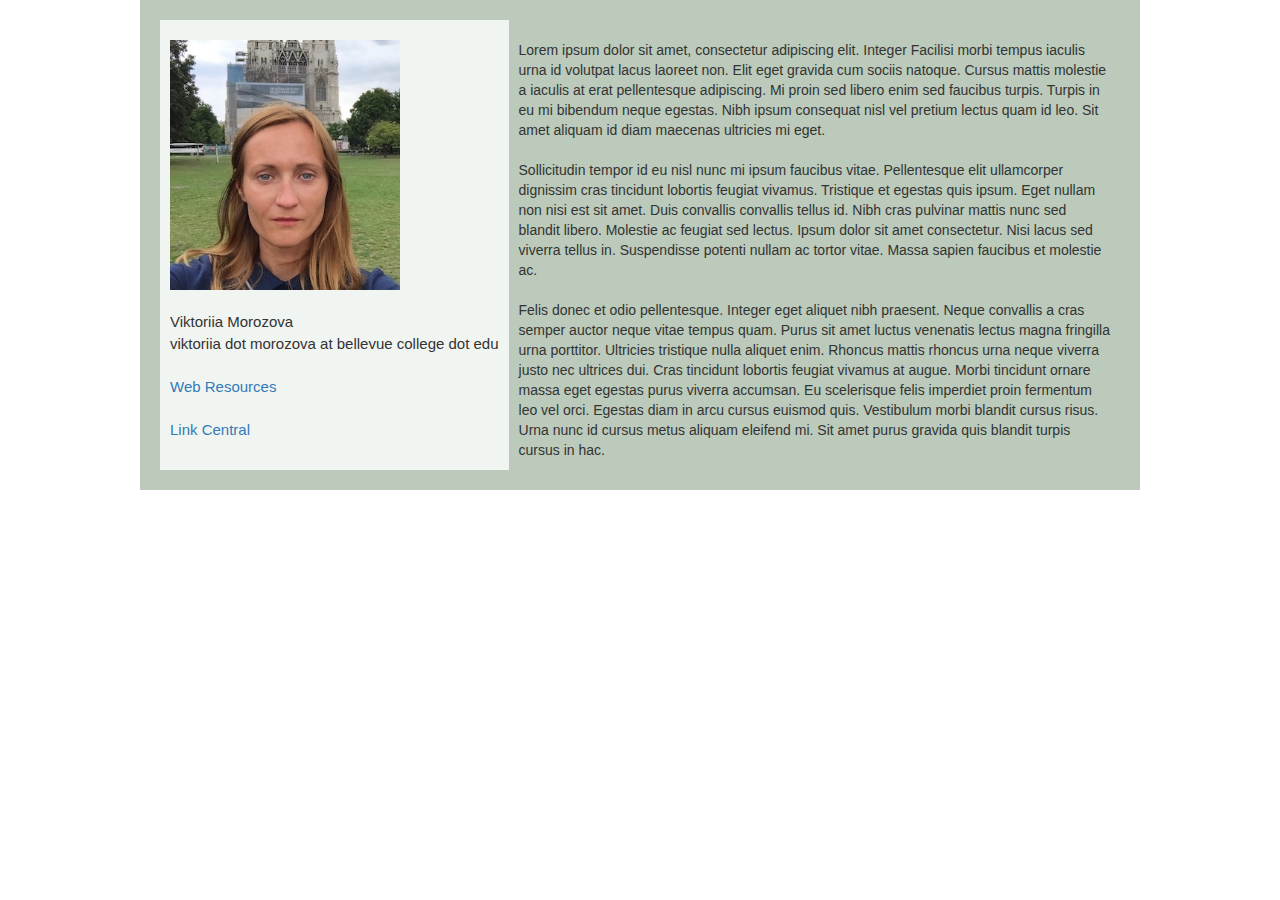
==== index.html @ ad8b7210 "Homework 1" ====
<!DOCTYPE html>
<html lang="en">

    <head>
        <title>Viktoriia Morozova</title>
        <meta charset="utf-8">
        <meta name="description" content="This is the text that appears along with the link in web search results.">
        <meta name="keywords" content="Wrods you anticipate people will use in search engines to find this page.">
        <meta name="author" content="Who wrote this?">
        <meta name="viewport" content="width=device-width, initial-scale=1, shrink-to-fit=no">

        <link rel="stylesheet" type="text/css" href="http://meyerweb.com/eric/tools/css/reset/reset.css">
        <link rel="stylesheet" type="text/css" href="https://maxcdn.bootstrapcdn.com/bootstrap/3.3.7/css/bootstrap.min.css">
        <link rel="stylesheet" type="text/css" href="https://ajax.googleapis.com/ajax/libs/jquery/1.12.4/jquery.min.js">
        <link rel="stylesheet" type="text/css" href="https://maxcdn.bootstrapcdn.com/bootstrap/3.3.7/js/bootstrap.min.js">

        <link rel="stylesheet" href="https://maxcdn.bootstrapcdn.com/bootstrap/3.3.6/css/bootstrap.min.css" />
        <link rel="stylesheet" href="css/style.css">
    </head>

    <body>
        <div class="my-grid-container">
            <div class="image-grid"><img class="photo" src="img/profilepicture.jpg"><br/><br/>
                <p class="name">Viktoriia Morozova <br/>
                viktoriia dot morozova at bellevue college dot edu<br/><br/>
                <a href="url">Web Resources</a><br/><br/>
                <a href="url">Link Central</a><br/>
            </p></div>
            
                <p><span class="item3"><br/></span>Lorem ipsum dolor sit amet, consectetur adipiscing elit. Integer
                    
                    Facilisi morbi tempus iaculis urna id volutpat lacus laoreet non. Elit eget gravida cum sociis natoque. Cursus mattis
                    molestie a iaculis at erat pellentesque adipiscing. Mi proin sed libero enim sed faucibus turpis. Turpis in eu mi
                    bibendum neque egestas. Nibh ipsum consequat nisl vel pretium lectus quam id leo. Sit amet aliquam id diam maecenas
                    ultricies mi eget. <br/><br/>
                    
                    Sollicitudin tempor id eu nisl nunc mi ipsum faucibus vitae. Pellentesque elit ullamcorper dignissim cras tincidunt
                    lobortis feugiat vivamus. Tristique et egestas quis ipsum. Eget nullam non nisi est sit amet. Duis convallis convallis
                    tellus id. Nibh cras pulvinar mattis nunc sed blandit libero. Molestie ac feugiat sed lectus. Ipsum dolor sit amet
                    consectetur. Nisi lacus sed viverra tellus in. Suspendisse potenti nullam ac tortor vitae. Massa sapien faucibus et
                    molestie ac.<br /><br />
                    
                    Felis donec et odio pellentesque. Integer eget aliquet nibh praesent. Neque convallis a cras semper auctor neque vitae
                    tempus quam. Purus sit amet luctus venenatis lectus magna fringilla urna porttitor. Ultricies tristique nulla aliquet
                    enim. Rhoncus mattis rhoncus urna neque viverra justo nec ultrices dui. Cras tincidunt lobortis feugiat vivamus at
                    augue. Morbi tincidunt ornare massa eget egestas purus viverra accumsan. Eu scelerisque felis imperdiet proin fermentum
                    leo vel orci. Egestas diam in arcu cursus euismod quis. Vestibulum morbi blandit cursus risus. Urna nunc id cursus metus
                    aliquam eleifend mi. Sit amet purus gravida quis blandit turpis cursus in hac.
                </p>
            </div>

        </div>
    </body>
</html>
---- css/style.css ----
.my-grid-container {
    margin: auto;
    max-width: 1000px;
    display: grid;
    grid-template-columns: repeat(3, auto);
    height: auto;
    width:auto;
    grid-gap: 10px;
    background-color: #bbcaba;
    padding: 20px;
    
}

.my-grid-container>div {
    background-color: rgba(255, 255, 255, 0.8);
    text-align: left;
    padding: 20px 0;
    font-size: 15px;
    
}

.image-grid {
    height: 100%;
    width: 100%;
    margin: auto;
}

.photo {
    height: 250px;
    width: 230px;
    margin-left: 10px;
    
}

.name {
    padding-left: 10px;
    padding-right: 10px;

}

p {
    font-family: sans-serif;
}
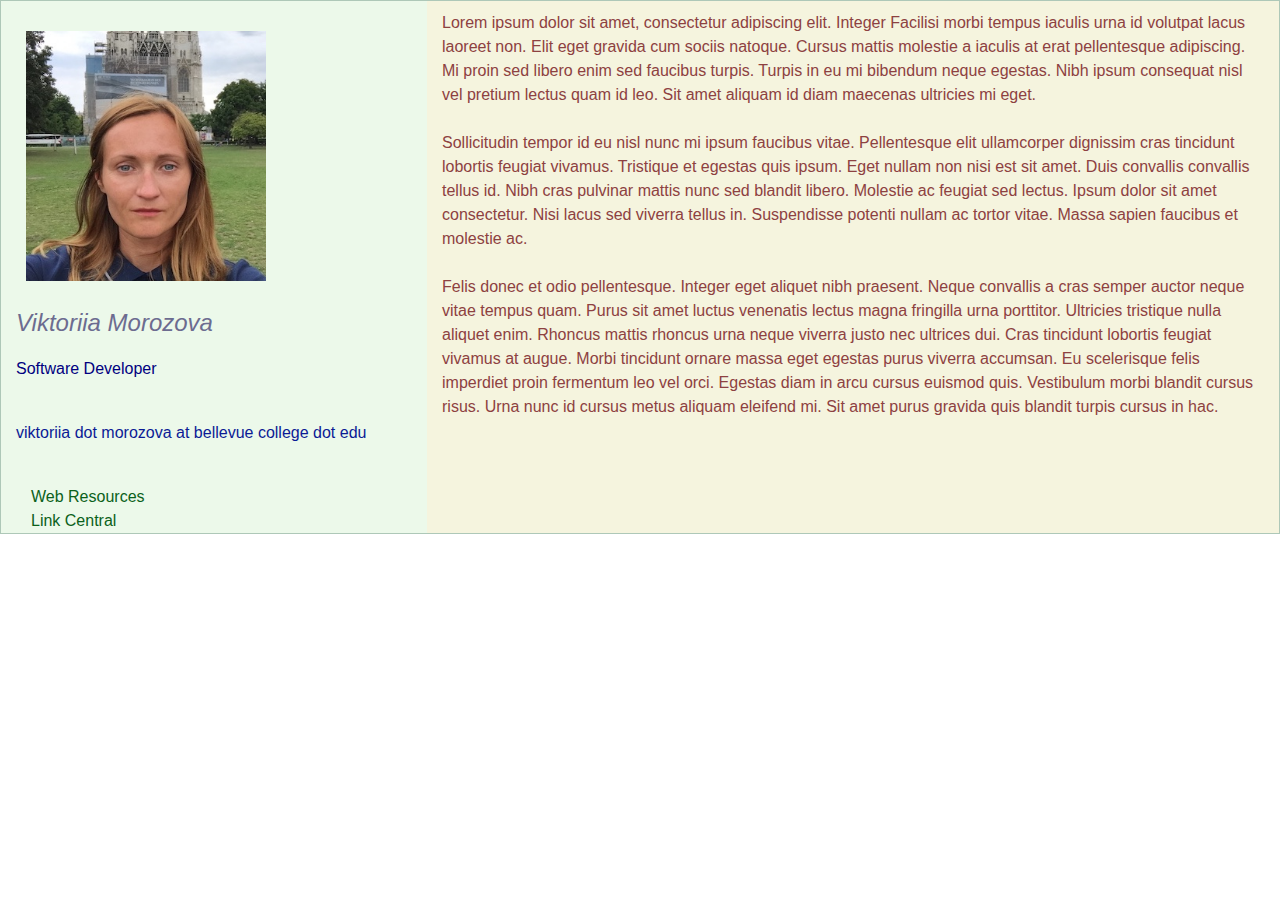
==== commit 63d8828e: "new submission" ====
--- a/index.html
+++ b/index.html
@@ -1,54 +1,85 @@
-<!DOCTYPE html>
+<!doctype html>
 <html lang="en">
 
-    <head>
-        <title>Viktoriia Morozova</title>
-        <meta charset="utf-8">
-        <meta name="description" content="This is the text that appears along with the link in web search results.">
-        <meta name="keywords" content="Wrods you anticipate people will use in search engines to find this page.">
-        <meta name="author" content="Who wrote this?">
-        <meta name="viewport" content="width=device-width, initial-scale=1, shrink-to-fit=no">
+<head>
+    <meta charset="utf-8">
+    <meta name="viewport" content="width=device-width, initial-scale=1">
+    <link href="https://cdn.jsdelivr.net/npm/bootstrap@5.0.2/dist/css/bootstrap.min.css" rel="stylesheet"
+        integrity="sha384-EVSTQN3/azprG1Anm3QDgpJLIm9Nao0Yz1ztcQTwFspd3yD65VohhpuuCOmLASjC" crossorigin="anonymous">
+    <link rel="stylesheet" href="https://maxcdn.bootstrapcdn.com/bootstrap/4.0.0/css/bootstrap.min.css"
+        integrity="sha384-Gn5384xqQ1aoWXA+058RXPxPg6fy4IWvTNh0E263XmFcJlSAwiGgFAW/dAiS6JXm" crossorigin="anonymous">
+    <script src="https://code.jquery.com/jquery-3.2.1.slim.min.js"
+        integrity="sha384-KJ3o2DKtIkvYIK3UENzmM7KCkRr/rE9/Qpg6aAZGJwFDMVNA/GpGFF93hXpG5KkN"
+        crossorigin="anonymous"></script>
+    <script src="https://cdnjs.cloudflare.com/ajax/libs/popper.js/1.12.9/umd/popper.min.js"
+        integrity="sha384-ApNbgh9B+Y1QKtv3Rn7W3mgPxhU9K/ScQsAP7hUibX39j7fakFPskvXusvfa0b4Q"
+        crossorigin="anonymous"></script>
+    <script src="https://maxcdn.bootstrapcdn.com/bootstrap/4.0.0/js/bootstrap.min.js"
+        integrity="sha384-JZR6Spejh4U02d8jOt6vLEHfe/JQGiRRSQQxSfFWpi1MquVdAyjUar5+76PVCmYl"
+        crossorigin="anonymous"></script>
+    <link rel="stylesheet" href="css/style.css">
 
-        <link rel="stylesheet" type="text/css" href="http://meyerweb.com/eric/tools/css/reset/reset.css">
-        <link rel="stylesheet" type="text/css" href="https://maxcdn.bootstrapcdn.com/bootstrap/3.3.7/css/bootstrap.min.css">
-        <link rel="stylesheet" type="text/css" href="https://ajax.googleapis.com/ajax/libs/jquery/1.12.4/jquery.min.js">
-        <link rel="stylesheet" type="text/css" href="https://maxcdn.bootstrapcdn.com/bootstrap/3.3.7/js/bootstrap.min.js">
+    <title>Viktoriia Morozova</title>
+</head>
 
-        <link rel="stylesheet" href="https://maxcdn.bootstrapcdn.com/bootstrap/3.3.6/css/bootstrap.min.css" />
-        <link rel="stylesheet" href="css/style.css">
-    </head>
+<body>
 
-    <body>
-        <div class="my-grid-container">
-            <div class="image-grid"><img class="photo" src="img/profilepicture.jpg"><br/><br/>
-                <p class="name">Viktoriia Morozova <br/>
-                viktoriia dot morozova at bellevue college dot edu<br/><br/>
-                <a href="url">Web Resources</a><br/><br/>
-                <a href="url">Link Central</a><br/>
-            </p></div>
-            
-                <p><span class="item3"><br/></span>Lorem ipsum dolor sit amet, consectetur adipiscing elit. Integer
-                    
-                    Facilisi morbi tempus iaculis urna id volutpat lacus laoreet non. Elit eget gravida cum sociis natoque. Cursus mattis
-                    molestie a iaculis at erat pellentesque adipiscing. Mi proin sed libero enim sed faucibus turpis. Turpis in eu mi
-                    bibendum neque egestas. Nibh ipsum consequat nisl vel pretium lectus quam id leo. Sit amet aliquam id diam maecenas
-                    ultricies mi eget. <br/><br/>
-                    
-                    Sollicitudin tempor id eu nisl nunc mi ipsum faucibus vitae. Pellentesque elit ullamcorper dignissim cras tincidunt
-                    lobortis feugiat vivamus. Tristique et egestas quis ipsum. Eget nullam non nisi est sit amet. Duis convallis convallis
-                    tellus id. Nibh cras pulvinar mattis nunc sed blandit libero. Molestie ac feugiat sed lectus. Ipsum dolor sit amet
-                    consectetur. Nisi lacus sed viverra tellus in. Suspendisse potenti nullam ac tortor vitae. Massa sapien faucibus et
+    <div class="container-fluid">
+        <div class="row">
+            <div class="col-sm-4">
+                <img id="photo" src="img/profilepicture.jpg" class="img-fluid"><br /><br />
+                <p id="name">Viktoriia Morozova</p>
+                    <p id="ocupation">Software Developer<p><br />
+                    viktoriia dot morozova at bellevue college dot edu<br /><br />
+                    </p>
+                    <div class="resources">
+                    <a href="html/resources.html" class="col-12 resources"> Web Resources</a><br />
+                    <a href="url" class="col-12 resources">Link Central</a><br />
+                    </div>
+            </div>
+            <div class="col-sm-8">
+                <p>Lorem ipsum dolor sit amet, consectetur adipiscing elit. Integer
+                
+                    Facilisi morbi tempus iaculis urna id volutpat lacus laoreet non. Elit eget gravida cum sociis
+                    natoque. Cursus
+                    mattis
+                    molestie a iaculis at erat pellentesque adipiscing. Mi proin sed libero enim sed faucibus turpis.
+                    Turpis in eu mi
+                    bibendum neque egestas. Nibh ipsum consequat nisl vel pretium lectus quam id leo. Sit amet aliquam
+                    id diam maecenas
+                    ultricies mi eget. <br /><br />
+                
+                    Sollicitudin tempor id eu nisl nunc mi ipsum faucibus vitae. Pellentesque elit ullamcorper dignissim
+                    cras tincidunt
+                    lobortis feugiat vivamus. Tristique et egestas quis ipsum. Eget nullam non nisi est sit amet. Duis
+                    convallis
+                    convallis
+                    tellus id. Nibh cras pulvinar mattis nunc sed blandit libero. Molestie ac feugiat sed lectus. Ipsum
+                    dolor sit amet
+                    consectetur. Nisi lacus sed viverra tellus in. Suspendisse potenti nullam ac tortor vitae. Massa
+                    sapien faucibus et
                     molestie ac.<br /><br />
-                    
-                    Felis donec et odio pellentesque. Integer eget aliquet nibh praesent. Neque convallis a cras semper auctor neque vitae
-                    tempus quam. Purus sit amet luctus venenatis lectus magna fringilla urna porttitor. Ultricies tristique nulla aliquet
-                    enim. Rhoncus mattis rhoncus urna neque viverra justo nec ultrices dui. Cras tincidunt lobortis feugiat vivamus at
-                    augue. Morbi tincidunt ornare massa eget egestas purus viverra accumsan. Eu scelerisque felis imperdiet proin fermentum
-                    leo vel orci. Egestas diam in arcu cursus euismod quis. Vestibulum morbi blandit cursus risus. Urna nunc id cursus metus
+                
+                    Felis donec et odio pellentesque. Integer eget aliquet nibh praesent. Neque convallis a cras semper
+                    auctor neque
+                    vitae
+                    tempus quam. Purus sit amet luctus venenatis lectus magna fringilla urna porttitor. Ultricies
+                    tristique nulla
+                    aliquet
+                    enim. Rhoncus mattis rhoncus urna neque viverra justo nec ultrices dui. Cras tincidunt lobortis
+                    feugiat vivamus at
+                    augue. Morbi tincidunt ornare massa eget egestas purus viverra accumsan. Eu scelerisque felis
+                    imperdiet proin
+                    fermentum
+                    leo vel orci. Egestas diam in arcu cursus euismod quis. Vestibulum morbi blandit cursus risus. Urna
+                    nunc id cursus
+                    metus
                     aliquam eleifend mi. Sit amet purus gravida quis blandit turpis cursus in hac.
                 </p>
             </div>
+        </div>
+    </div>
 
-        </div>
-    </body>
+</body>
+
 </html>--- a/css/style.css
+++ b/css/style.css
@@ -1,44 +1,149 @@
+html {
+    box-sizing: border-box;
+}
 
-.my-grid-container {
+.container-fluid {
     margin: auto;
-    max-width: 1000px;
-    display: grid;
-    grid-template-columns: repeat(3, auto);
-    height: auto;
-    width:auto;
-    grid-gap: 10px;
-    background-color: #bbcaba;
-    padding: 20px;
+    border: 1px solid rgb(174, 200, 184)
+}
+
+.col-sm-4 {
+    background-color: rgb(236, 249, 234);
+    padding-top: 10px;
+
+}
+
+.col-sm-8 {
+    background-color: rgb(245, 244, 222);
+    padding-top: 10px;
     
 }
 
-.my-grid-container>div {
-    background-color: rgba(255, 255, 255, 0.8);
-    text-align: left;
-    padding: 20px 0;
-    font-size: 15px;
-    
+.col-sm-4 p {
+    color: rgb(11, 27, 149);
 }
 
-.image-grid {
-    height: 100%;
-    width: 100%;
-    margin: auto;
+.col-sm-8 p {
+    color: rgb(141, 65, 65);
 }
 
-.photo {
-    height: 250px;
-    width: 230px;
-    margin-left: 10px;
-    
+#name {
+    color: rgb(108, 108, 144);
+    font-style: italic;
+    font-family: sans-serif;
+    font-size: x-large;
 }
 
-.name {
-    padding-left: 10px;
-    padding-right: 10px;
+#ocupation {
+    color: navy;
+    font-family: sans-serif;
 
+}
+
+#photo {
+    height: 250px;
+    width: 240px;
+    margin-left: 10px;
+    margin-top: 20px;
+    box-sizing: border-box;
+}
+
+.resources {
+    color: rgb(11, 97, 27);
+    text-decoration: none;
+} 
+
+.resources:hover {
+    color: rgb(20, 51, 26);
+    text-decoration: none;
 }
 
 p {
     font-family: sans-serif;
+} 
+
+.container {
+    margin: auto;
+    max-width: 1000px;
+    border-width: 2px;
+    border-radius:3px;
+    border-color: rgb(227, 215, 201);
+    flex-wrap: wrap;
+
+        
 }
+
+#h1 {
+    display: flex;
+    font-family: sans-serif;
+    padding: 5px;
+    background-color: rgb(231, 228, 228);
+    color: rgb(146, 79, 79);
+    font-size: 50px;
+    flex-direction: column;
+    justify-content: center;
+    flex-wrap: wrap;
+    
+    
+}
+
+#navbar {
+    display: flex;
+    font-family: sans-serif;
+    flex-direction: row;
+    justify-content: center;
+    width: 100%;
+    flex-wrap: wrap;
+}
+
+a {
+    color: rgb(167, 99, 99);
+}
+
+#navbar a {
+    text-decoration: none;
+    background-color: rgb(240, 229, 229);
+    color: rgb(125, 90, 90);
+    font-size: 15px;
+    width: 20%
+}
+
+ol {
+    color: rgb(107, 50, 50);
+}
+#navbar a:hover {
+    background-color: rgb(233, 219, 219);
+    color: rgb(208, 92, 92);
+    text-decoration: none;
+}
+
+#main {
+    display: flex;
+    font-family: sans-serif;
+    justify-content: center;
+    background-color: rgb(245, 244, 222);
+    flex-direction: column;
+}
+
+#footer {
+    display: flex;
+    font-family: sans-serif;
+    flex-direction: row;
+    justify-content: center;
+    width: 100%;
+    flex-wrap: wrap;
+}
+
+#footer a {
+    text-decoration: none;
+    background-color: rgb(240, 229, 229);
+    color: rgb(125, 90, 90);
+    font-size: 15px;
+    width: 100%;
+}
+
+#footer a:hover {
+    background-color: rgb(233, 219, 219);
+    color: rgb(208, 92, 92);
+    text-decoration: none;
+}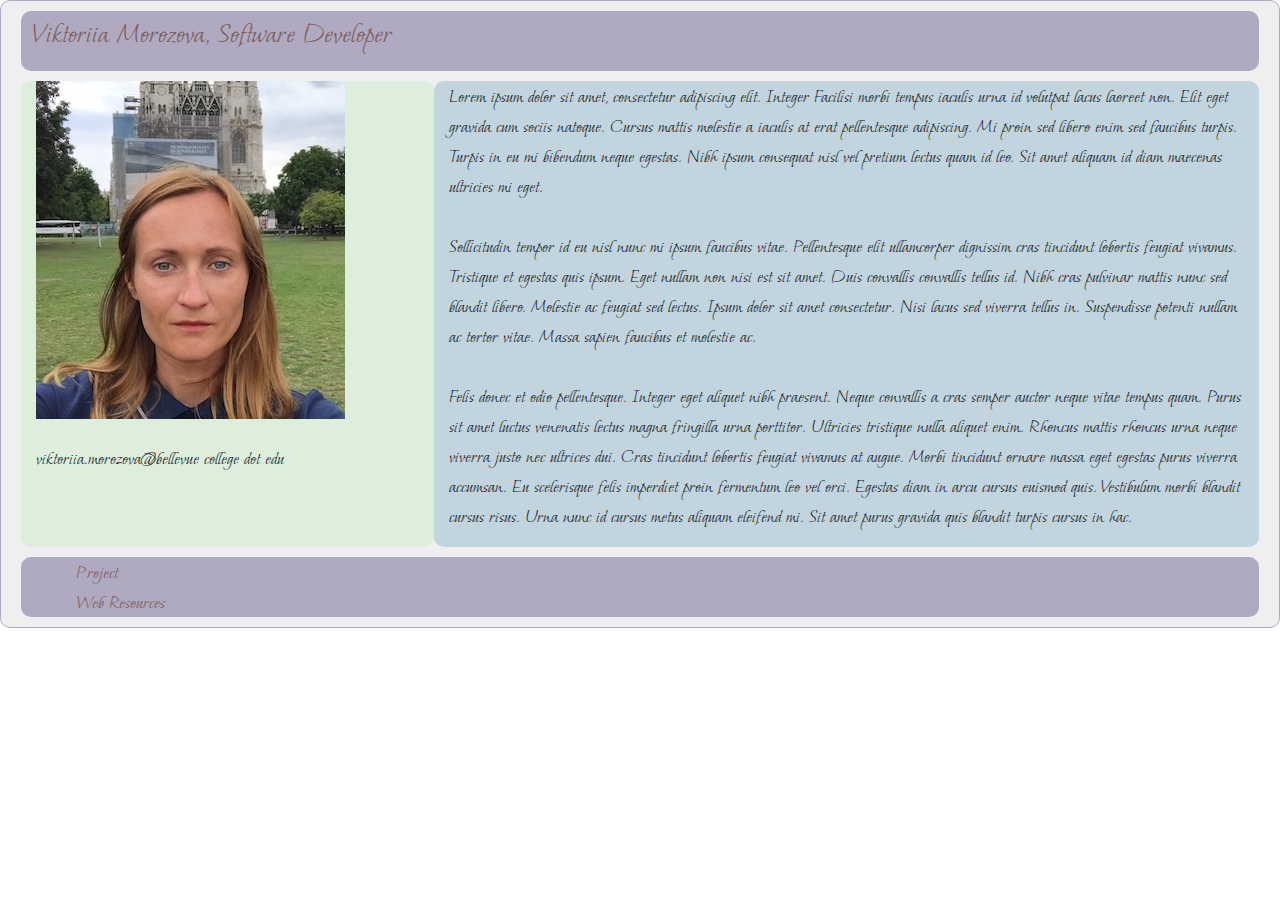
==== commit 6730693b: "Individual Project Portfolio Page, Step 1" ====
--- a/index.html
+++ b/index.html
@@ -4,8 +4,6 @@
 <head>
     <meta charset="utf-8">
     <meta name="viewport" content="width=device-width, initial-scale=1">
-    <link href="https://cdn.jsdelivr.net/npm/bootstrap@5.0.2/dist/css/bootstrap.min.css" rel="stylesheet"
-        integrity="sha384-EVSTQN3/azprG1Anm3QDgpJLIm9Nao0Yz1ztcQTwFspd3yD65VohhpuuCOmLASjC" crossorigin="anonymous">
     <link rel="stylesheet" href="https://maxcdn.bootstrapcdn.com/bootstrap/4.0.0/css/bootstrap.min.css"
         integrity="sha384-Gn5384xqQ1aoWXA+058RXPxPg6fy4IWvTNh0E263XmFcJlSAwiGgFAW/dAiS6JXm" crossorigin="anonymous">
     <script src="https://code.jquery.com/jquery-3.2.1.slim.min.js"
@@ -17,6 +15,8 @@
     <script src="https://maxcdn.bootstrapcdn.com/bootstrap/4.0.0/js/bootstrap.min.js"
         integrity="sha384-JZR6Spejh4U02d8jOt6vLEHfe/JQGiRRSQQxSfFWpi1MquVdAyjUar5+76PVCmYl"
         crossorigin="anonymous"></script>
+        <link rel="preconnect" href="https://fonts.googleapis.com">
+        <link rel="preconnect" href="https://fonts.gstatic.com" crossorigin>
     <link rel="stylesheet" href="css/style.css">
 
     <title>Viktoriia Morozova</title>
@@ -25,57 +25,78 @@
 <body>
 
     <div class="container-fluid">
-        <div class="row">
-            <div class="col-sm-4">
-                <img id="photo" src="img/profilepicture.jpg" class="img-fluid"><br /><br />
-                <p id="name">Viktoriia Morozova</p>
-                    <p id="ocupation">Software Developer<p><br />
-                    viktoriia dot morozova at bellevue college dot edu<br /><br />
+        <div class="row round-border box-margin">
+            <div class="col-sm-12 no-padding round-border">
+                <div id="header" class="text-padding round-border">
+                    Viktoriia Morozova, Software Developer
+                </div>
+            </div>
+        </div>
+
+        <div class="row round-border box-margin">
+            <div class="col-sm-4 round-border">
+                <div id="main round-border">
+                    <img id="photo" src="img/profilepicture.jpg" class="img-fluid"><br /><br />
+                    <!-- <p id="name">Viktoriia Morozova</p>
+                    <p id="ocupation">Software Developer<p><br /> -->
+                    <p>viktoriia.morozova@bellevue college dot edu<br /><br />
                     </p>
-                    <div class="resources">
-                    <a href="html/resources.html" class="col-12 resources"> Web Resources</a><br />
-                    <a href="url" class="col-12 resources">Link Central</a><br />
+                </div>
+            </div>
+            <div class="col-sm-8 round-border">
+                <div id="CV">
+                    <p>Lorem ipsum dolor sit amet, consectetur adipiscing elit. Integer
+                    
+                        Facilisi morbi tempus iaculis urna id volutpat lacus laoreet non. Elit eget gravida cum sociis
+                        natoque. Cursus
+                        mattis
+                        molestie a iaculis at erat pellentesque adipiscing. Mi proin sed libero enim sed faucibus turpis.
+                        Turpis in eu mi
+                        bibendum neque egestas. Nibh ipsum consequat nisl vel pretium lectus quam id leo. Sit amet aliquam
+                        id diam maecenas
+                        ultricies mi eget. <br /><br />
+                    
+                        Sollicitudin tempor id eu nisl nunc mi ipsum faucibus vitae. Pellentesque elit ullamcorper dignissim
+                        cras tincidunt
+                        lobortis feugiat vivamus. Tristique et egestas quis ipsum. Eget nullam non nisi est sit amet. Duis
+                        convallis
+                        convallis
+                        tellus id. Nibh cras pulvinar mattis nunc sed blandit libero. Molestie ac feugiat sed lectus. Ipsum
+                        dolor sit amet
+                        consectetur. Nisi lacus sed viverra tellus in. Suspendisse potenti nullam ac tortor vitae. Massa
+                        sapien faucibus et
+                        molestie ac.<br /><br />
+                    
+                        Felis donec et odio pellentesque. Integer eget aliquet nibh praesent. Neque convallis a cras semper
+                        auctor neque
+                        vitae
+                        tempus quam. Purus sit amet luctus venenatis lectus magna fringilla urna porttitor. Ultricies
+                        tristique nulla
+                        aliquet
+                        enim. Rhoncus mattis rhoncus urna neque viverra justo nec ultrices dui. Cras tincidunt lobortis
+                        feugiat vivamus at
+                        augue. Morbi tincidunt ornare massa eget egestas purus viverra accumsan. Eu scelerisque felis
+                        imperdiet proin
+                        fermentum
+                        leo vel orci. Egestas diam in arcu cursus euismod quis. Vestibulum morbi blandit cursus risus. Urna
+                        nunc id cursus
+                        metus
+                        aliquam eleifend mi. Sit amet purus gravida quis blandit turpis cursus in hac.
+                    </p>
+                </div>
+            </div>
+        </div>
+
+        <div class="row round-border box-margin">
+            <div class="col-sm-12 no-padding round-border">
+                <div id="footer" class="round-border">
+                    <div id="resources">
+                        <ul>
+                        <li><a href="html/project.html" class="col-12 resources">Project</a></li>
+                        <li><a href="html/resources.html" class="col-12 resources"> Web Resources</a></li>
+                        </ul>
                     </div>
-            </div>
-            <div class="col-sm-8">
-                <p>Lorem ipsum dolor sit amet, consectetur adipiscing elit. Integer
-                
-                    Facilisi morbi tempus iaculis urna id volutpat lacus laoreet non. Elit eget gravida cum sociis
-                    natoque. Cursus
-                    mattis
-                    molestie a iaculis at erat pellentesque adipiscing. Mi proin sed libero enim sed faucibus turpis.
-                    Turpis in eu mi
-                    bibendum neque egestas. Nibh ipsum consequat nisl vel pretium lectus quam id leo. Sit amet aliquam
-                    id diam maecenas
-                    ultricies mi eget. <br /><br />
-                
-                    Sollicitudin tempor id eu nisl nunc mi ipsum faucibus vitae. Pellentesque elit ullamcorper dignissim
-                    cras tincidunt
-                    lobortis feugiat vivamus. Tristique et egestas quis ipsum. Eget nullam non nisi est sit amet. Duis
-                    convallis
-                    convallis
-                    tellus id. Nibh cras pulvinar mattis nunc sed blandit libero. Molestie ac feugiat sed lectus. Ipsum
-                    dolor sit amet
-                    consectetur. Nisi lacus sed viverra tellus in. Suspendisse potenti nullam ac tortor vitae. Massa
-                    sapien faucibus et
-                    molestie ac.<br /><br />
-                
-                    Felis donec et odio pellentesque. Integer eget aliquet nibh praesent. Neque convallis a cras semper
-                    auctor neque
-                    vitae
-                    tempus quam. Purus sit amet luctus venenatis lectus magna fringilla urna porttitor. Ultricies
-                    tristique nulla
-                    aliquet
-                    enim. Rhoncus mattis rhoncus urna neque viverra justo nec ultrices dui. Cras tincidunt lobortis
-                    feugiat vivamus at
-                    augue. Morbi tincidunt ornare massa eget egestas purus viverra accumsan. Eu scelerisque felis
-                    imperdiet proin
-                    fermentum
-                    leo vel orci. Egestas diam in arcu cursus euismod quis. Vestibulum morbi blandit cursus risus. Urna
-                    nunc id cursus
-                    metus
-                    aliquam eleifend mi. Sit amet purus gravida quis blandit turpis cursus in hac.
-                </p>
+                </div>
             </div>
         </div>
     </div>
--- a/css/style.css
+++ b/css/style.css
@@ -1,149 +1,121 @@
-html {
-    box-sizing: border-box;
+@import url('https://fonts.googleapis.com/css2?family=Moon+Dance&display=swap');
+
+body {
+    font-family: 'Moon Dance';
+}
+.container-fluid {
+    margin: auto;
+    border: 1px solid #b0aac0;
+    border-radius: 10px;
+    background-color: #f0efef;
 }
 
-.container-fluid {
-    margin: auto;
-    border: 1px solid rgb(174, 200, 184)
+.no-padding {
+    padding: 0px 0px 0px 0px;
 }
 
-.col-sm-4 {
-    background-color: rgb(236, 249, 234);
-    padding-top: 10px;
+.box-margin {
+    margin: 10px 5px 10px 5px;
+}
+
+.text-padding {
+    padding-left: 10px;
+}
+
+#header {
+    color: rgb(125, 90, 90);
+    background-color: #b0aac0;
+    width: 100%;
+    height: 60px;
+    font-size: 30px;
+    font-weight: 500px;
+}
+
+#footer ul li {
+    list-style-type: none;
+}
+
+#footer {
+    background-color: #b0aac0;
+    width: 100%;
+    height: 60px;
+}
+
+#footer a {
+    text-decoration: none;
+    background-color: #b0aac0;
+    color: rgb(125, 90, 90);
+    font-size: 20px;
+    width: 100%;
+    
+}
+
+#footer a:hover {
+    background-color: #b0aac0;
+    color: rgb(123, 93, 98);
+    border-radius: 5px;
 
 }
 
-.col-sm-8 {
-    background-color: rgb(245, 244, 222);
-    padding-top: 10px;
-    
+#navbar {
+    text-decoration: none;
+    font-size: 15px;
 }
 
-.col-sm-4 p {
-    color: rgb(11, 27, 149);
-}
-
-.col-sm-8 p {
-    color: rgb(141, 65, 65);
-}
-
-#name {
-    color: rgb(108, 108, 144);
-    font-style: italic;
-    font-family: sans-serif;
-    font-size: x-large;
-}
-
-#ocupation {
-    color: navy;
-    font-family: sans-serif;
-
-}
-
-#photo {
-    height: 250px;
-    width: 240px;
-    margin-left: 10px;
-    margin-top: 20px;
-    box-sizing: border-box;
-}
-
-.resources {
-    color: rgb(11, 97, 27);
-    text-decoration: none;
-} 
-
-.resources:hover {
-    color: rgb(20, 51, 26);
-    text-decoration: none;
-}
-
-p {
-    font-family: sans-serif;
-} 
-
-.container {
-    margin: auto;
-    max-width: 1000px;
-    border-width: 2px;
-    border-radius:3px;
-    border-color: rgb(227, 215, 201);
-    flex-wrap: wrap;
-
-        
-}
-
-#h1 {
-    display: flex;
-    font-family: sans-serif;
-    padding: 5px;
-    background-color: rgb(231, 228, 228);
-    color: rgb(146, 79, 79);
-    font-size: 50px;
-    flex-direction: column;
-    justify-content: center;
-    flex-wrap: wrap;
-    
-    
-}
-
-#navbar {
-    display: flex;
-    font-family: sans-serif;
-    flex-direction: row;
-    justify-content: center;
-    width: 100%;
-    flex-wrap: wrap;
-}
-
-a {
-    color: rgb(167, 99, 99);
+#navbar ul li {
+    list-style-type: none;
 }
 
 #navbar a {
     text-decoration: none;
-    background-color: rgb(240, 229, 229);
-    color: rgb(125, 90, 90);
-    font-size: 15px;
+    background-color: #ddeedd;
+    color: rgb(162, 106, 106);
+    font-size: 30px;
     width: 20%
 }
 
-ol {
-    color: rgb(107, 50, 50);
-}
 #navbar a:hover {
-    background-color: rgb(233, 219, 219);
-    color: rgb(208, 92, 92);
+    background-color: rgb(209, 237, 231);
+    color: rgb(204, 228, 222);
     text-decoration: none;
 }
-
-#main {
-    display: flex;
-    font-family: sans-serif;
-    justify-content: center;
-    background-color: rgb(245, 244, 222);
-    flex-direction: column;
+.round-border {
+    border-radius: 10px;
 }
 
-#footer {
-    display: flex;
-    font-family: sans-serif;
-    flex-direction: row;
-    justify-content: center;
-    width: 100%;
-    flex-wrap: wrap;
+.background-image {
+    background-image: url('../img/high-rise.png');
+    height: 500px;
+    border-radius: 10px;
+    width: auto; 
 }
 
-#footer a {
-    text-decoration: none;
-    background-color: rgb(240, 229, 229);
-    color: rgb(125, 90, 90);
-    font-size: 15px;
-    width: 100%;
+.col-sm-4 {
+    background-color: #ddeedd;
 }
 
-#footer a:hover {
-    background-color: rgb(233, 219, 219);
-    color: rgb(208, 92, 92);
-    text-decoration: none;
-}+.col-sm-8 {
+    background-color: #c2d4dd;
+}
+
+.col-sm-6 {
+    background-color: #c2d4dd;
+}
+
+.col-sm-9 {
+    background-color: #c2d4dd;
+
+}
+
+.col-sm-9 li a {
+    color: rgb(162, 106, 106);
+}
+
+.col-sm-3 {
+    background-color: #ddeedd;
+}
+
+p {
+    font-size: 20px;
+}
+
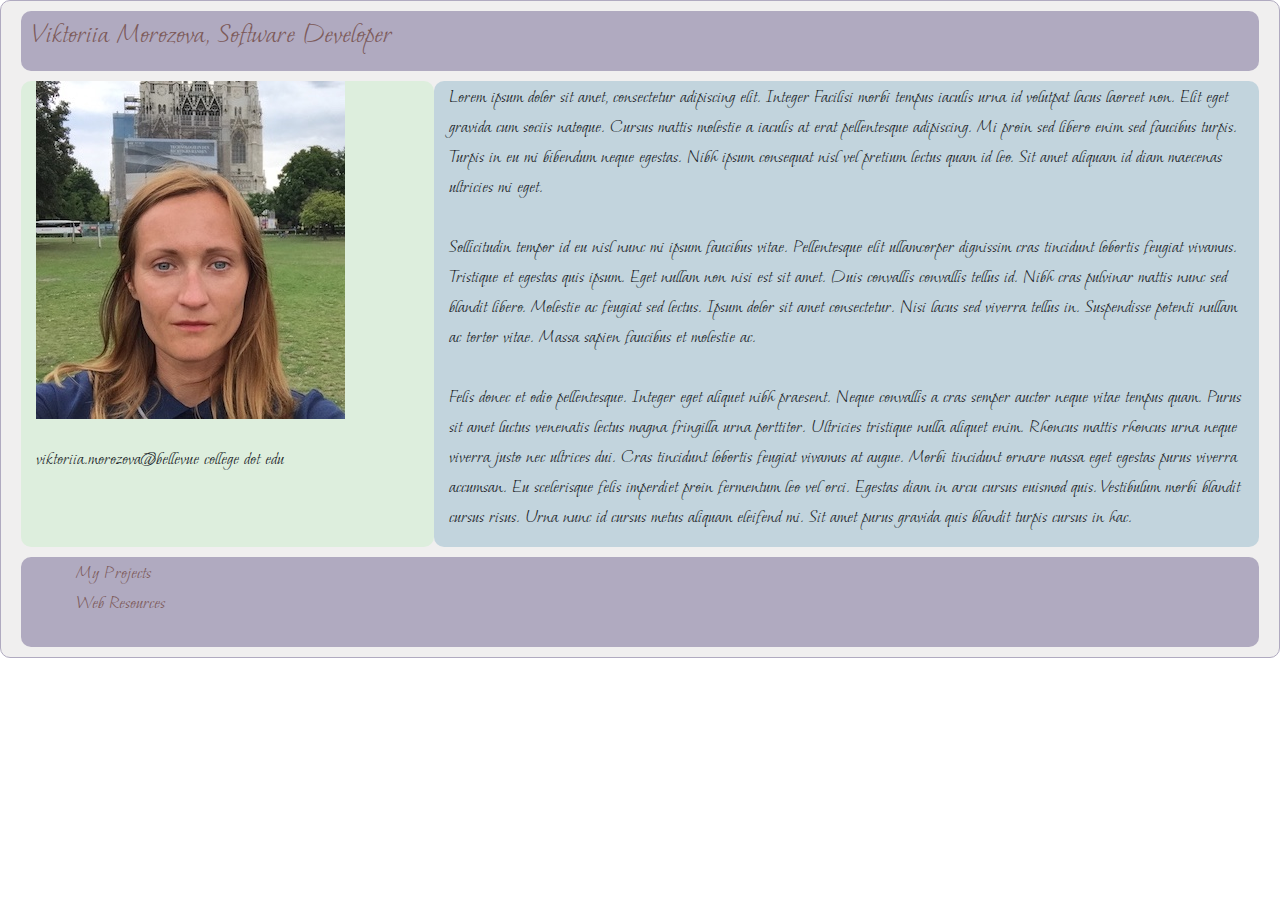
==== commit c604d365: "added BNB project to the portfolio" ====
--- a/index.html
+++ b/index.html
@@ -92,7 +92,8 @@
                 <div id="footer" class="round-border">
                     <div id="resources">
                         <ul>
-                        <li><a href="html/project.html" class="col-12 resources">Project</a></li>
+                        <li><a href="html/MyProjects.html" class="col-12 resources"> My Projects</a></li>
+                        <!-- <li><a href="html/project.html" class="col-12 resources">Project</a></li> -->
                         <li><a href="html/resources.html" class="col-12 resources"> Web Resources</a></li>
                         </ul>
                     </div>
--- a/css/style.css
+++ b/css/style.css
@@ -38,7 +38,7 @@
 #footer {
     background-color: #b0aac0;
     width: 100%;
-    height: 60px;
+    height: 90px;
 }
 
 #footer a {
@@ -75,8 +75,8 @@
 }
 
 #navbar a:hover {
-    background-color: rgb(209, 237, 231);
-    color: rgb(204, 228, 222);
+    /* background-color: rgb(209, 237, 231);
+    color: rgb(204, 228, 222); */
     text-decoration: none;
 }
 .round-border {
@@ -88,8 +88,23 @@
     height: 500px;
     border-radius: 10px;
     width: auto; 
+    /* filter: blur(8px); */
+    /* -webkit-filter: blur(8px); */
+    
 }
 
+/* .col-sm-6 round-border1 {
+    background-color: #c2d4dd;
+}
+
+.col-sm-6 round-border1 {
+background-color: #ddeedd;
+}
+
+#main {
+    background-color: #ddeedd;
+    margin: 10px;
+} */
 .col-sm-4 {
     background-color: #ddeedd;
 }
@@ -119,3 +134,8 @@
     font-size: 20px;
 }
 
+ul {
+    
+    list-style-type: none
+}
+
